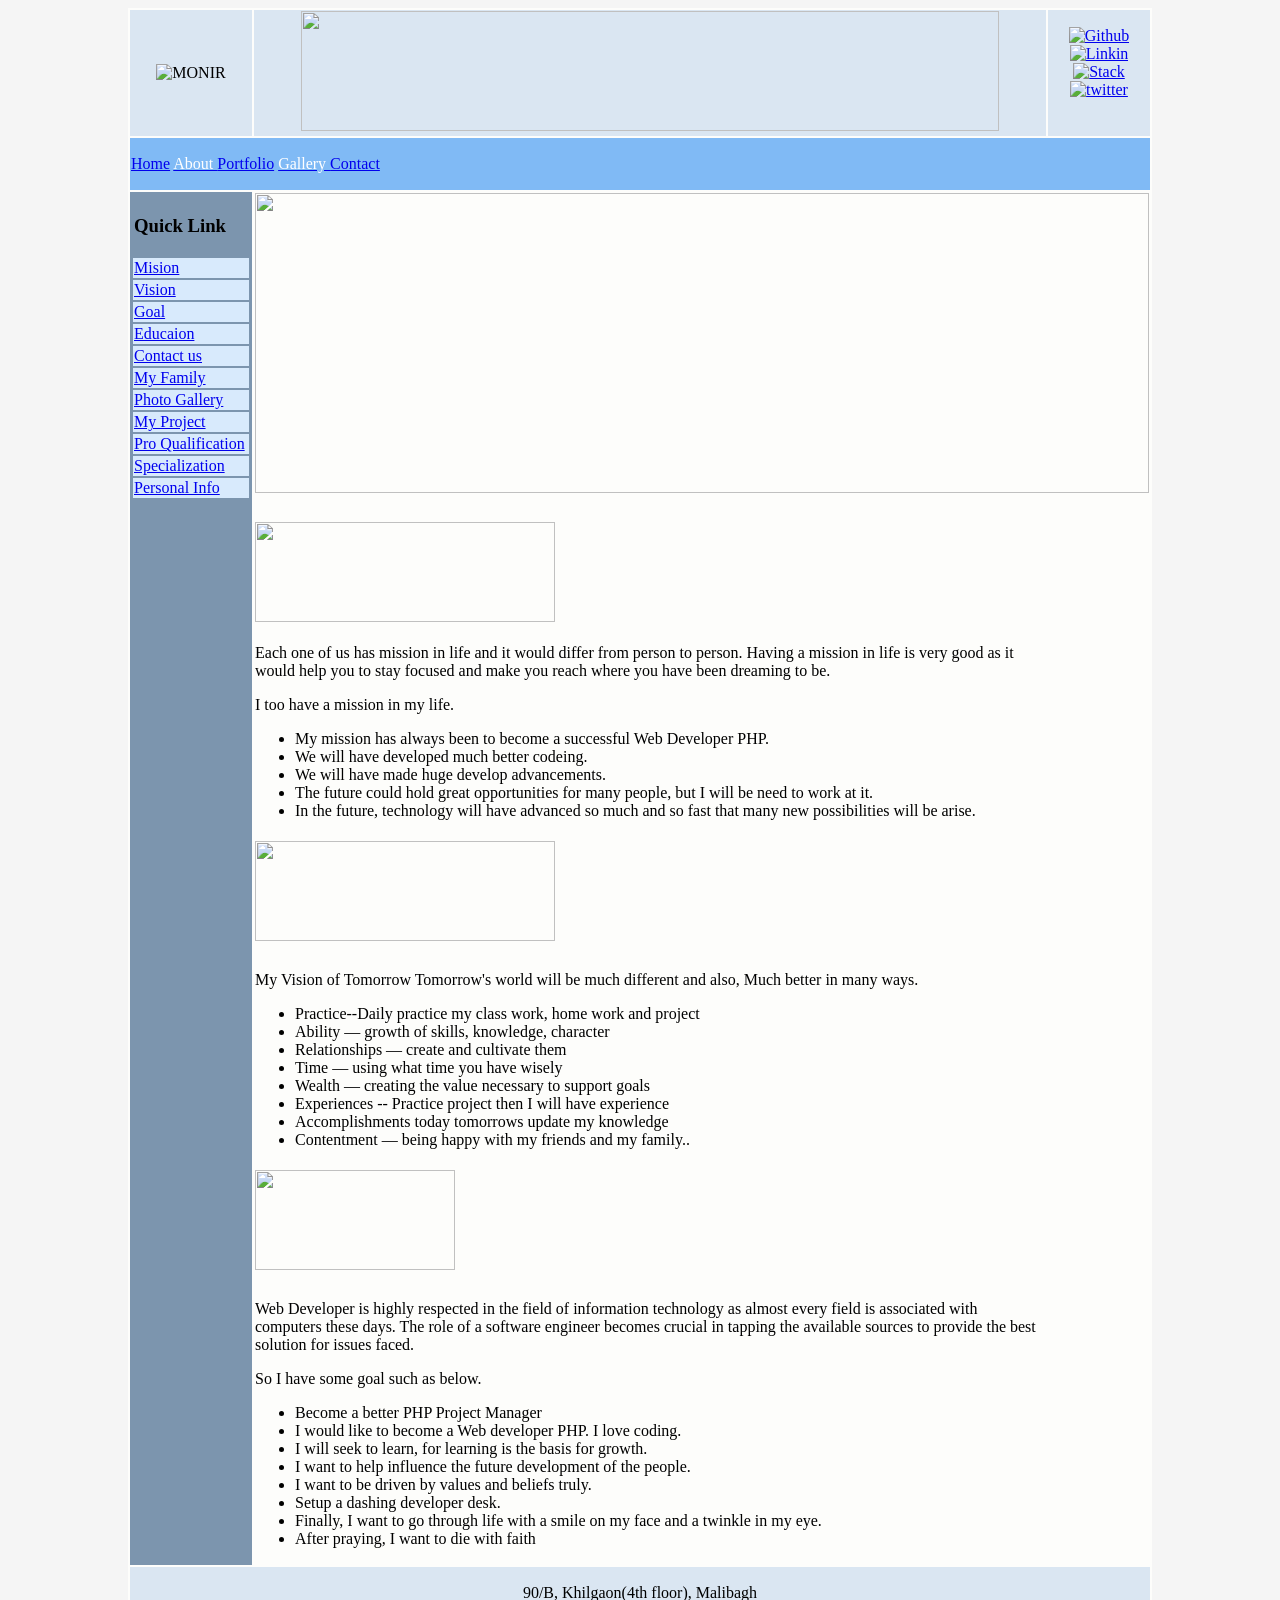
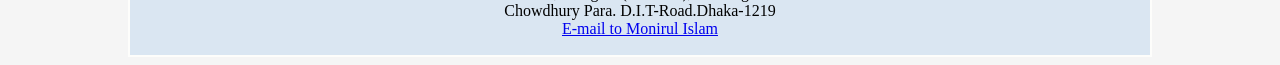
==== monirul-185138/index.html @ fc3512e7 "Add files via upload" ====
<!DOCTYPE html>
<html lang="en">
<head>
    <meta charset="UTF-8">
    <title>Home</title>
</head>
<body bgcolor="#F5F5F5">
<table width="1024" align="center" bgcolor="#FDFDFB">
    <tr bgcolor="#DAE6F2">
        <td align="center" height="120" width="120"><img src="img/monir.jpg" alt="MONIR" width="120" height="120"/></td>
        <td colspan="2" align="center"><img src="img/goals-1.png" width="698" height="120"/></td>
        <td valign="top" align="center">
            <p>
                <a target="_blank" href="https://github.com/monirul89/"><img width="18" height="18" src="img/github-logo.png" alt="Github"></a>
                <a target="_blank" href="https://www.linkedin.com/in/monirul89/"><img width="18" height="18" src="img/linked.png" alt="Linkin"></a>
                <a target="_blank" href="https://stackoverflow.com/users/4858792/md-monirul-islam"><img width="18" height="18" src="img/stackoverflow.png" alt="Stack"></a>
                <a target="_blank" href="https://twitter.com/csemonirul"><img width="18" height="18" src="img/twitter-icon.png" alt="twitter"></a>
            </p>
        </td>
    </tr>
    <tr bgcolor="#80BAF5">
        <td height="50" colspan="4">

            <a href="index.html"> Home</a>
            <a href="about.html"><font color="#fff"> About </font></a>
            <a href="portfolio.html">Portfolio</a>
            <a href="gallery.html"><font color="#fff"> Gallery </font></a>
            <a href="contact.html"> Contact </a>

        </td>
    </tr>
    <tr>
        <td rowspan="2" valign="top" bgcolor="#7c95ae">
            <table width="100%">
                <tr ><td><h3> Quick Link</h3></td></tr>
                <tr bgcolor="#d8eafc"><td><a href="index.html#mision">Mision</a></td></tr>
                <tr bgcolor="#d8eafc"><td><a href="index.html#vision">Vision</a></td></tr>
                <tr bgcolor="#d8eafc"><td><a href="index.html#goal">Goal</a></td></tr>
                <tr bgcolor="#d8eafc"><td><a href="about.html#educaion"> Educaion</a></td></tr>
                <tr bgcolor="#d8eafc"><td><a href="contact.html#contact"> Contact us</a></td></tr>
                <tr bgcolor="#d8eafc"><td><a href="about.html#family"> My Family</a></td></tr>
                <tr bgcolor="#d8eafc"><td><a href="gallery.html#gallery"> Photo Gallery</a></td></tr>
                <tr bgcolor="#d8eafc"><td><a href="portfolio.html#project">My Project</a></td></tr>
                <tr bgcolor="#d8eafc"><td><a href="portfolio.html#pro">Pro Qualification</a></td></tr>
                <tr bgcolor="#d8eafc"><td><a href="portfolio.html#specialization">Specialization</a></td></tr>
                <tr bgcolor="#d8eafc"><td><a href="portfolio.html#personal">Personal Info</a></td></tr>
            </table>

        </td>
        <td colspan="3" height="300"><img src="img/mission-header.jpg" width="100%" height="300"></td>
    </tr>
    <tr>

        <td colspan="2" height="600" valign="top">
            <h1 id="mision" href="#"><img align="center" src="img/mision.png" width="300" height="100"></h1>
            <p>Each one of us has mission in life and it would differ from person to person. Having a mission in life is
                very good as it would help you to stay focused and make you reach where you have been dreaming to be.</p>
            <p>I too have a mission in my life.</p>

            <ul>
                <li>My mission has always been to become a successful Web Developer PHP. </li>
                <li>We will have developed much better codeing.</li>
                <li>We will have made huge develop advancements.</li>
                <li>The future could hold great opportunities for many people, but I will be need to work at it.</li>
                <li>In the future, technology will have advanced so much and so fast that many new possibilities will be
                    arise.
                </li>
            </ul>
            <h1 id="vision"><img src="img/vision.png" width="300" height="100"></h1>
            <p> My Vision of Tomorrow Tomorrow's world will be much different and also, Much better in many ways. </p>
            <ul>
                <li>Practice--Daily practice my class work, home work and project</li>
                <li>Ability — growth of skills, knowledge, character</li>
                <li>Relationships — create and cultivate them</li>
                <li>Time — using what time you have wisely</li>
                <li>Wealth — creating the value necessary to support goals</li>
                <li>Experiences -- Practice project then I will have experience</li>
                <li>Accomplishments today tomorrows update my knowledge</li>
                <li>Contentment — being happy with my friends and my family..</li>
            </ul>
            <h1 id="goal"><img src="img/goal.png" width="200" height="100"></h1>
            <p>Web Developer is highly respected in the field of information technology as almost every field is associated with
                computers these days. The role of a software engineer becomes crucial in tapping the available
                sources to provide the best solution for issues faced.</p>

                <p>So I have some goal such as below.</p>
            <ul>
                <li>Become a better PHP Project Manager</li>
                <li>I would like to become a Web developer PHP. I love coding.</li>
                <li>I will seek to learn, for learning is the basis for growth.</li>
                <li>I want to help influence the future development of the people.</li>
                <li>I want to be driven by values and beliefs truly.</li>
                <li>Setup a dashing developer desk.</li>
                <li>Finally, I want to go through life with a smile on my face and a twinkle in my eye.</li>
                <li>After praying, I want to die with faith</li>
            </ul>
        </td>
        <td width="100"></td>
    </tr>
    <tr align="center" bgcolor="#DAE6F2">
        <td height="50" colspan="4">
            <p>
            90/B, Khilgaon(4th floor), Malibagh <br />
            Chowdhury Para. D.I.T-Road.Dhaka-1219<br /><a href="mailto:monirul89@gmail.com">E-mail to Monirul Islam</a></p>
        </td>
    </tr>
</table>
</body>
</html>
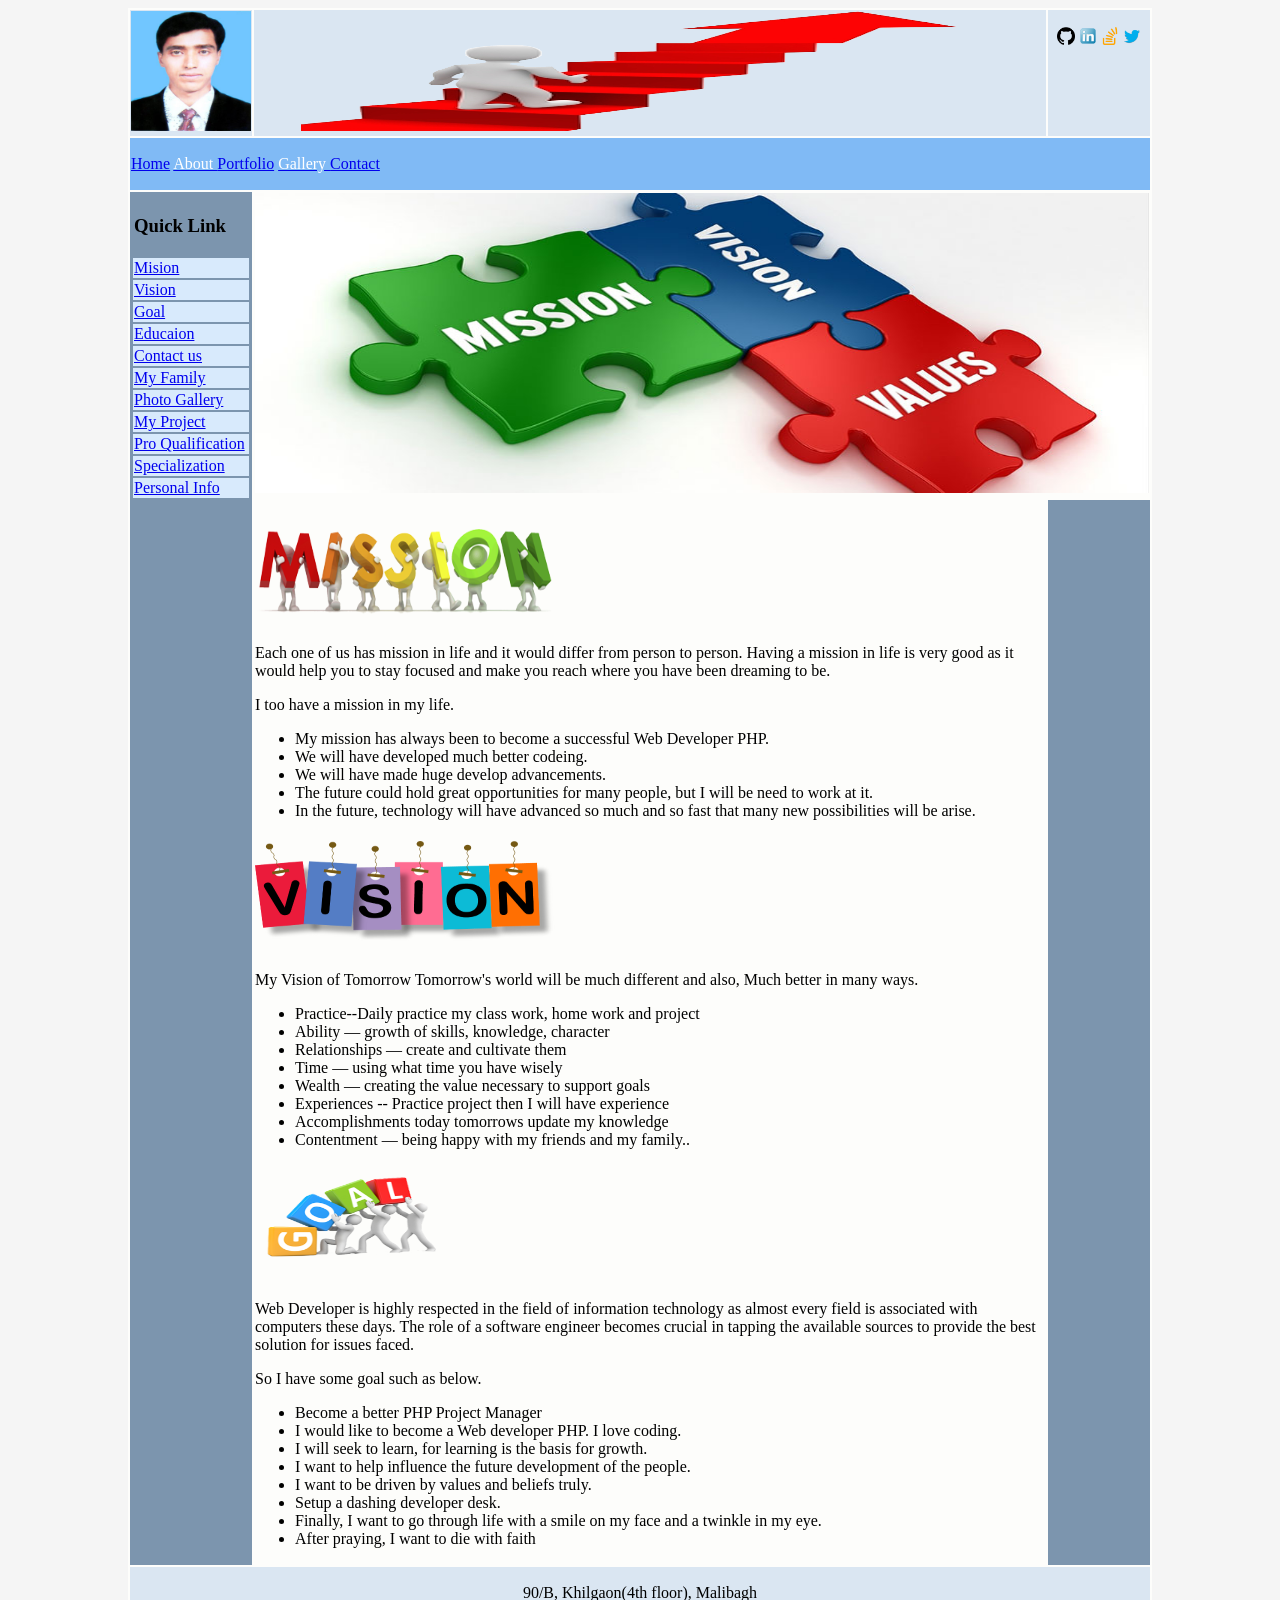
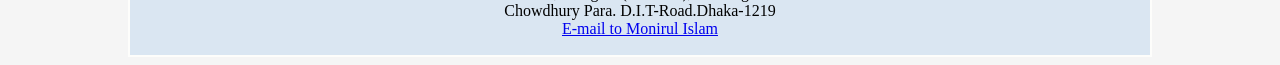
==== commit 176824e7: "Update index.html" ====
--- a/monirul-185138/index.html
+++ b/monirul-185138/index.html
@@ -95,7 +95,7 @@
                 <li>After praying, I want to die with faith</li>
             </ul>
         </td>
-        <td width="100"></td>
+        <td bgcolor="#7c95ae" width="100"></td>
     </tr>
     <tr align="center" bgcolor="#DAE6F2">
         <td height="50" colspan="4">
